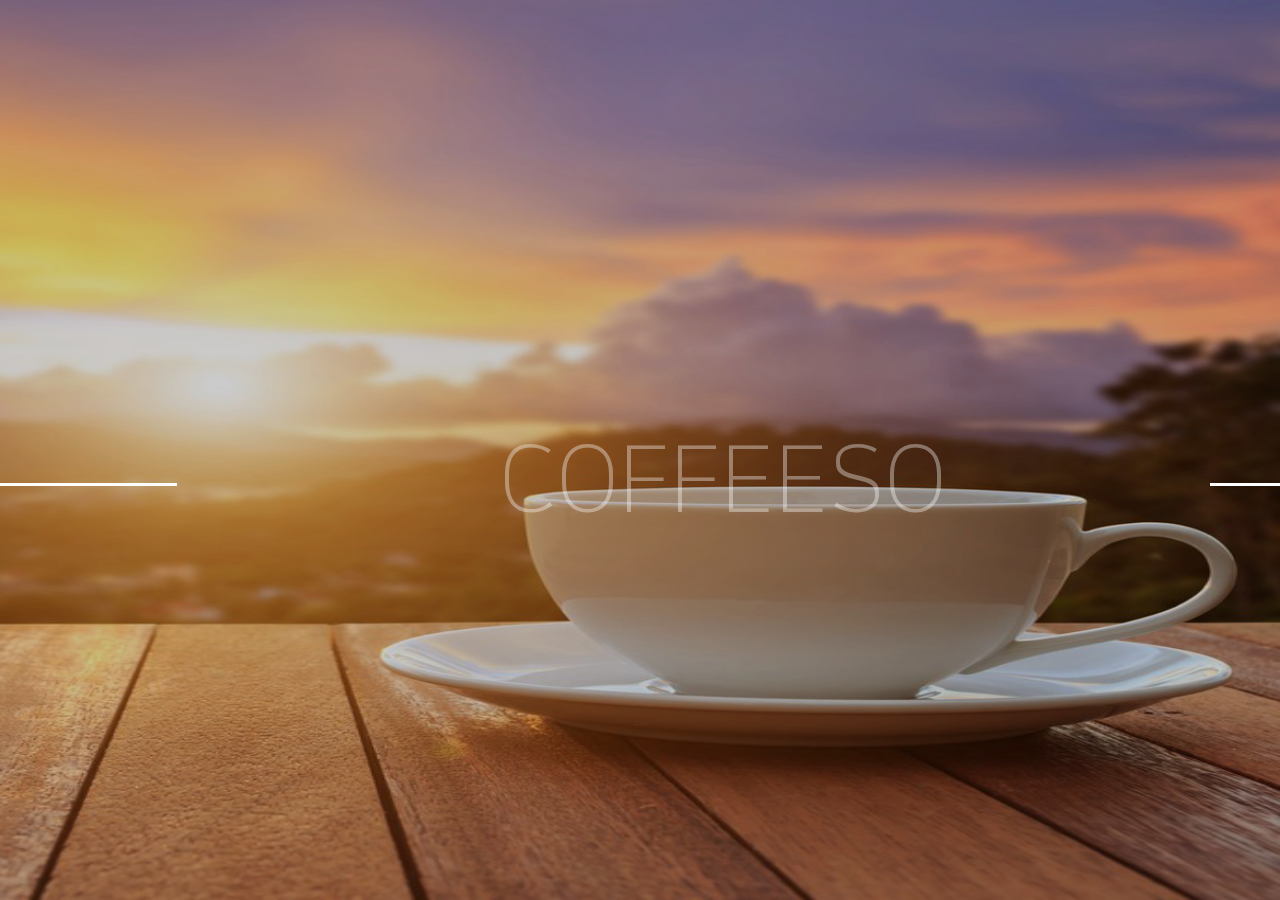
==== index.html @ 221e510b "COFFEESO & github 연습" ====
<!DOCTYPE html>
<html lang="ko">
	<head>
		<meta charset="UTF-8"/>
		<title>COFFEESO</title>
		<link rel="stylesheet" type="text/css" href="css/jquery.mobile-1.4.5.min.css" />
		<link rel="stylesheet" type="text/css" href="css/jquery-ui.css" />
		<link rel="stylesheet" type="text/css" href="css/common.css" />
		<link rel="stylesheet" type="text/css" href="css/index.css" />
		<script src="js/jquery-1.11.3.min.js"></script>
		<script src="js/jquery-ui.js"></script>
		<script src="js/jquery.mobile-1.4.5.min.js"></script>
		<script src="js/index.js"></script>
	</head>

	<!-- body 영역 시작 -->
	<body>
		<!-- wrap 영역 시작 -->
		<div class="wrap">
			<a href="main.html">
				<img src="images/index_resize.jpg" class="splashImg" alt="햇빛과 커피잔"/>
				<div class="cover"></div>

				<!-- contents 영역 시작 -->
				<div class="contents">
					<h1 class="header">COFFEESO</h1>
					<div class="line lLine"></div>
					<div class="line rLine"></div>
				</div>
				<!-- contents 영역 끝 -->
			</a>
		</div>
		<!-- wrap 영역 끝 -->

	</body>
	<!-- body 영역 끝 -->
</html>
---- css/common.css ----
@charset "utf-8";

@font-face{
	font-family:'NanumSquareB';
	src: url('fonts/nanumsquareb.eot');
	src: url('fonts/nanumsquareb.eot?#iefix') format('embedded-opentype'),
		 url('fonts/nanumsquareb.woff') format('woff');
}
@font-face{
	font-family:'NanumSquareR';
	src: url('fonts/NanumSquareR.eot');
	src: url('fonts/NanumSquareR.eot?#iefix') format('embedded-opentype'),
		 url('fonts/NanumSquareR.woff') format('woff');
}
@font-face{
	font-family:'NanumSquareL';
	src: url('fonts/NanumSquareL.eot');
	src: url('fonts/NanumSquareL.eot?#iefix') format('embedded-opentype'),
		 url('fonts/NanumSquareL.woff') format('woff'),
		 url('fonts/NanumSquareL.ttf') format('truetype');
}
*{
	margin: 0;
	padding: 0;
}
li{
	list-style: none;
}			
a{
	text-decoration: none;	
}
a:link{
	color: #fff;
}
.ui-content{
	padding: 0;
}
h1, h2, h3, h4, h5, h6, p, li{
	text-shadow: none;
}
---- css/index.css ----
@charset "utf-8";

.splashImg{ position: absolute; display: none;}
.cover{
	position: absolute;
	width: 100%;
	height: 100%;
	background-color: #000;
	opacity: 0.4;
}
.contents{
	position: absolute;
	top: 47%;
	width: 100%;
}
.header{
	font-family: 'NanumSquareL';
	font-weight: lighter;
	position: relative;
	top: 0;
	left: 39%;
	font-size: 5.8em;
	color: #fff;
	display: none;
}
.line{
	position: absolute;
	top: 50%;
	border-bottom: 3px solid #fff;
}
.lLine{	left: 0; }
.rLine{	right: 0;	}
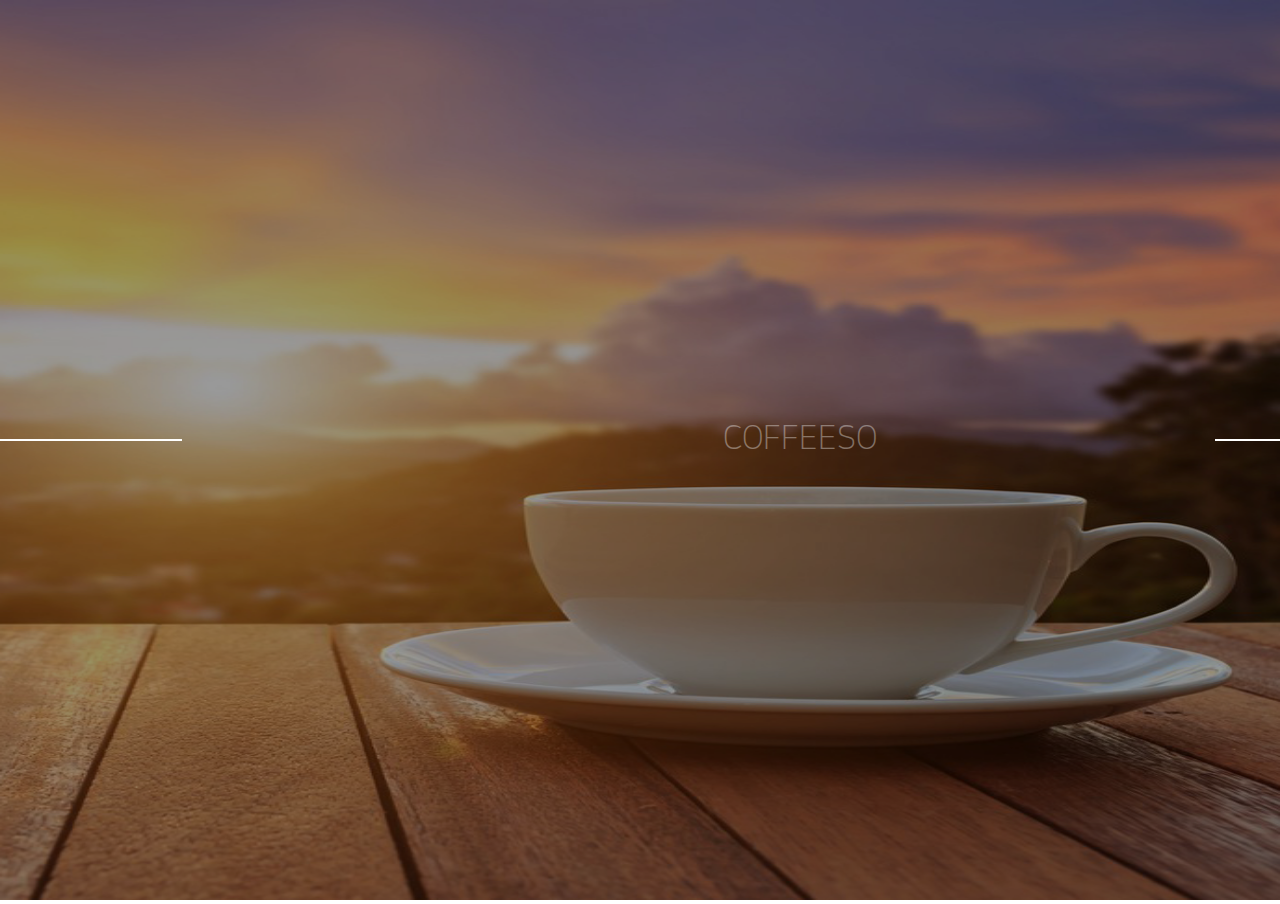
==== commit 7c9bf617: "COFFEESO 전면 수정보완" ====
--- a/index.html
+++ b/index.html
@@ -2,36 +2,45 @@
 <html lang="ko">
 	<head>
 		<meta charset="UTF-8"/>
+		<meta name="viewport" content="width=device-width, initial-scale=1.0" />
 		<title>COFFEESO</title>
-		<link rel="stylesheet" type="text/css" href="css/jquery.mobile-1.4.5.min.css" />
-		<link rel="stylesheet" type="text/css" href="css/jquery-ui.css" />
 		<link rel="stylesheet" type="text/css" href="css/common.css" />
 		<link rel="stylesheet" type="text/css" href="css/index.css" />
+		<link rel="stylesheet" type="text/css" href="css/jquery-ui.css" />
 		<script src="js/jquery-1.11.3.min.js"></script>
+		<script src="js/index.js"></script>
 		<script src="js/jquery-ui.js"></script>
-		<script src="js/jquery.mobile-1.4.5.min.js"></script>
-		<script src="js/index.js"></script>
+		<script>
+		var filter = "win16|win32|win64|macintel|mac|"; // PC일 경우 가능한 값
+			if( navigator.platform){
+				if( filter.indexOf(navigator.platform.toLowerCase())<0 ){
+
+				}else{
+					alert("COFFEESO는 모바일 버전을 위한 웹입니다. 모바일 접속 또는 개발자 도구(F12)의 Toggle Device Toolbar를 이용해주시기 바랍니다.");
+				}
+			}
+		</script>
 	</head>
 
 	<!-- body 영역 시작 -->
 	<body>
 		<!-- wrap 영역 시작 -->
 		<div class="wrap">
-			<a href="main.html">
-				<img src="images/index_resize.jpg" class="splashImg" alt="햇빛과 커피잔"/>
-				<div class="cover"></div>
+			<a href="main.html" class="go_main">
+				<div class="preview">
+					<div class="cover"><span class="blind">이미지 커버</span></div>
+					<img src="images/index_resize.jpg" class="bg_image" alt="커피 배경화면" />
 
-				<!-- contents 영역 시작 -->
-				<div class="contents">
-					<h1 class="header">COFFEESO</h1>
-					<div class="line lLine"></div>
-					<div class="line rLine"></div>
+					<div class="contents">
+						<!-- <div class="title"><h1 class="blind">COFFEESO</h1></div> -->
+						<h1 class="title">COFFEESO</h1>
+						<div class="line lLine"><div class="blind">왼쪽 선</div></div>
+						<div class="line rLine"><div class="blind">오른쪽 선</div></div>
+					</div>
 				</div>
-				<!-- contents 영역 끝 -->
 			</a>
 		</div>
 		<!-- wrap 영역 끝 -->
-
 	</body>
 	<!-- body 영역 끝 -->
 </html>
--- a/css/common.css
+++ b/css/common.css
@@ -7,34 +7,21 @@
 		 url('fonts/nanumsquareb.woff') format('woff');
 }
 @font-face{
-	font-family:'NanumSquareR';
-	src: url('fonts/NanumSquareR.eot');
-	src: url('fonts/NanumSquareR.eot?#iefix') format('embedded-opentype'),
-		 url('fonts/NanumSquareR.woff') format('woff');
-}
-@font-face{
 	font-family:'NanumSquareL';
 	src: url('fonts/NanumSquareL.eot');
 	src: url('fonts/NanumSquareL.eot?#iefix') format('embedded-opentype'),
 		 url('fonts/NanumSquareL.woff') format('woff'),
 		 url('fonts/NanumSquareL.ttf') format('truetype');
 }
-*{
+html, body, h1, h2, h3, h4, h5, h6, p, ol, ul, li, a, div{
 	margin: 0;
 	padding: 0;
+	font-size: 16px;
 }
 li{
 	list-style: none;
-}			
+}
 a{
-	text-decoration: none;	
+	text-decoration: none;
+	color: inherit;
 }
-a:link{
-	color: #fff;
-}
-.ui-content{
-	padding: 0;
-}
-h1, h2, h3, h4, h5, h6, p, li{
-	text-shadow: none;
-}
--- a/css/index.css
+++ b/css/index.css
@@ -1,32 +1,54 @@
 @charset "utf-8";
 
-.splashImg{ position: absolute; display: none;}
+.blind{
+	position: absolute;
+	width: 1px;
+	height: 1px;
+	clip: rect(0,0,0,0);
+	margin: -1px;
+	overflow: hidden;
+}
+html, body, .wrap, .go_main, .preview, .cover{
+	width: 100%;
+	height: 100%;
+}
+.go_main{
+	display: block;
+}
+.preview{
+	position: relative;
+}
 .cover{
 	position: absolute;
+	background-color: rgba(0,0,0,0.4);
+}
+.bg_image{
 	width: 100%;
 	height: 100%;
-	background-color: #000;
-	opacity: 0.4;
 }
 .contents{
 	position: absolute;
-	top: 47%;
+	top: 46%;
 	width: 100%;
 }
-.header{
+.title{
+	display: none;
+	position: relative;
+	left: 41%;
+	width: 43%;
+	line-height: 50px;
 	font-family: 'NanumSquareL';
 	font-weight: lighter;
-	position: relative;
-	top: 0;
-	left: 39%;
-	font-size: 5.8em;
+	font-size: 32px;
 	color: #fff;
-	display: none;
+	text-align: center;
+	/* background: url('../images/logo.png') no-repeat center / 100%; */
 }
 .line{
 	position: absolute;
 	top: 50%;
-	border-bottom: 3px solid #fff;
+	height: 2px;
+	background-color: #fff;
 }
 .lLine{	left: 0; }
-.rLine{	right: 0;	}
+.rLine{	right: 0; }
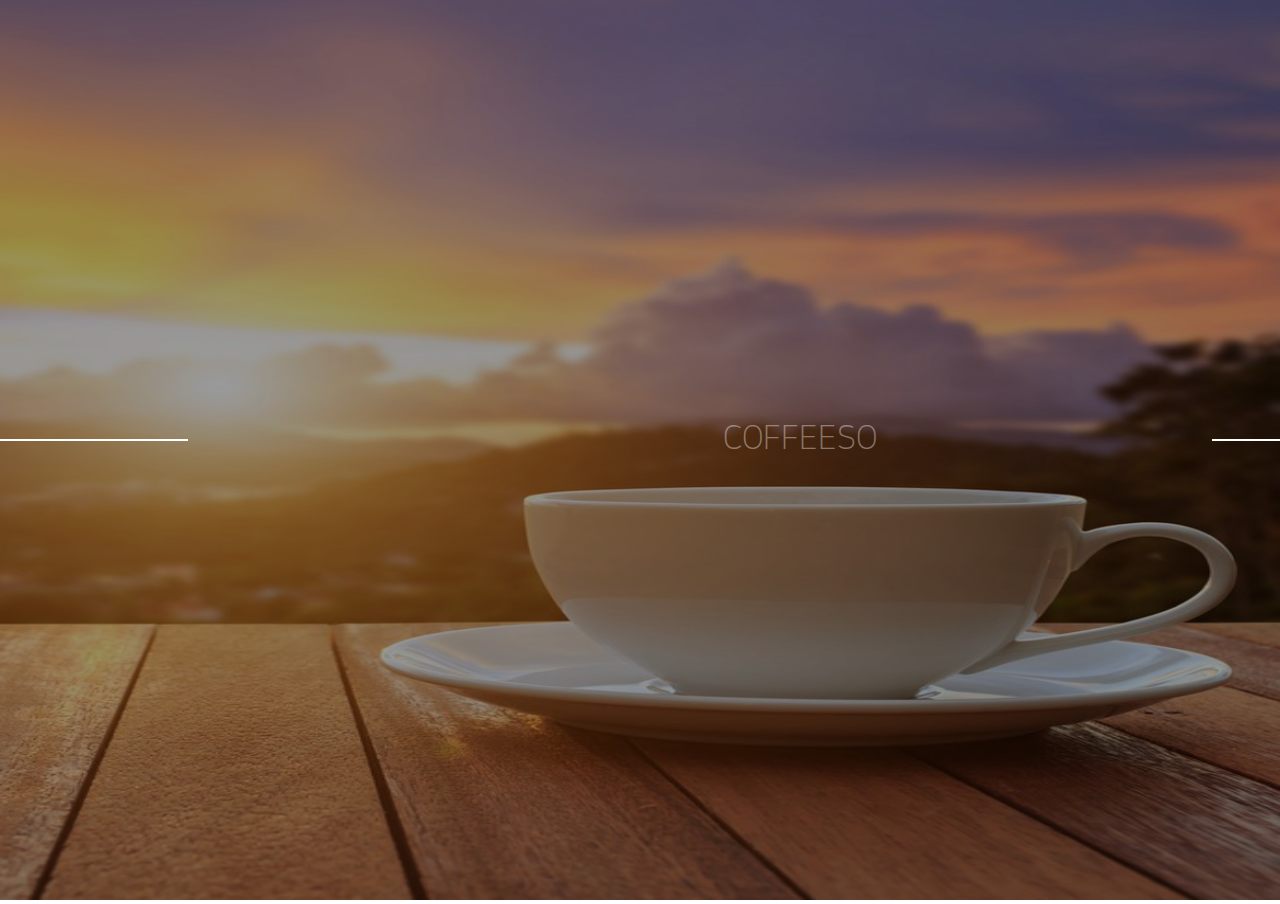
==== commit 383befe3: "불필요한 파일 및 이미지 삭제" ====
--- a/index.html
+++ b/index.html
@@ -18,7 +18,7 @@
 				}else{
 					alert("COFFEESO는 모바일 버전을 위한 웹입니다. 모바일 접속 또는 개발자 도구(F12)의 Toggle Device Toolbar를 이용해주시기 바랍니다.");
 				}
-			}
+			}yy
 		</script>
 	</head>
 
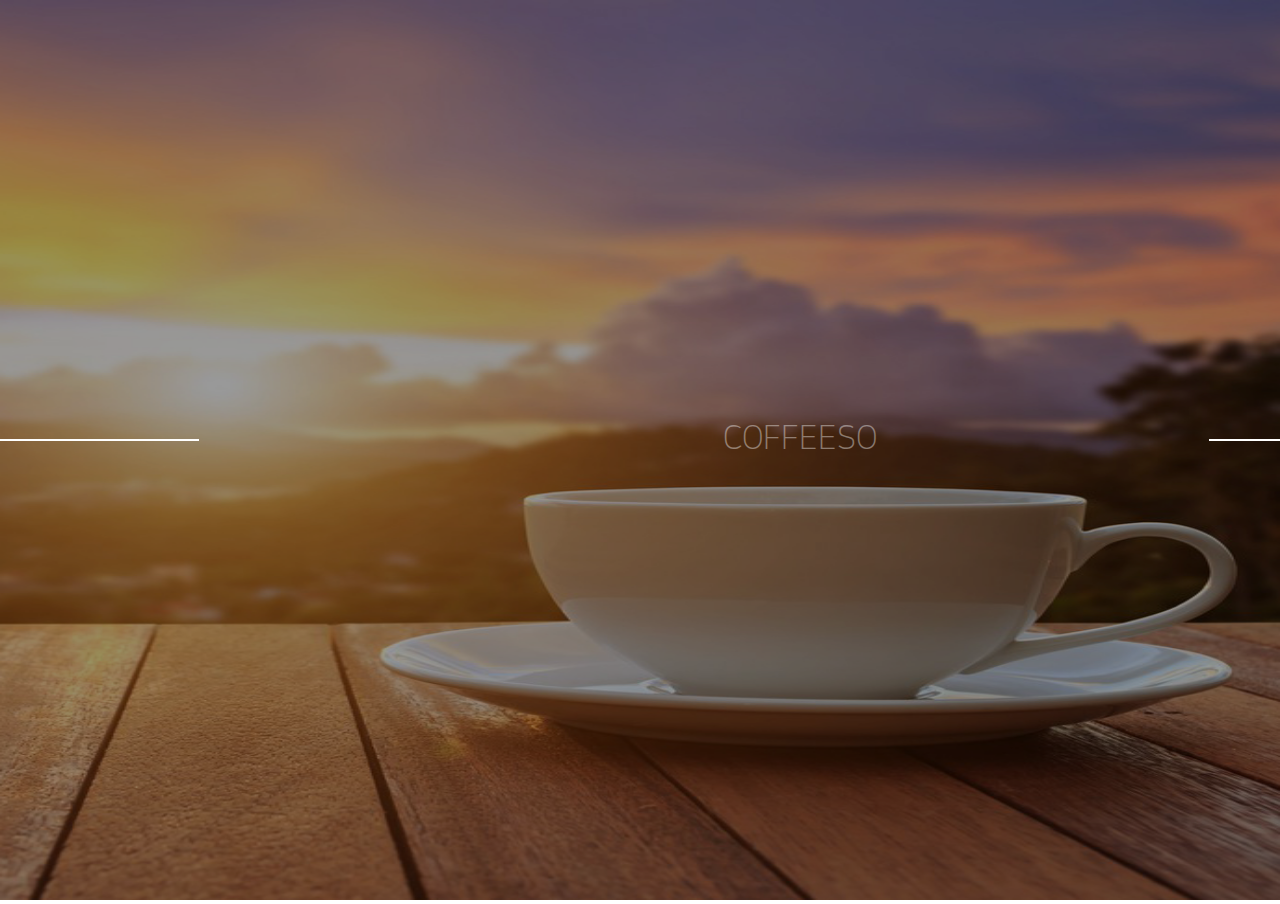
==== commit f7401e69: "최종본" ====
--- a/index.html
+++ b/index.html
@@ -4,6 +4,7 @@
 		<meta charset="UTF-8"/>
 		<meta name="viewport" content="width=device-width, initial-scale=1.0" />
 		<title>COFFEESO</title>
+		<link rel="shortcut icon" href="images/coffeeso_favicon.ico" />
 		<link rel="stylesheet" type="text/css" href="css/common.css" />
 		<link rel="stylesheet" type="text/css" href="css/index.css" />
 		<link rel="stylesheet" type="text/css" href="css/jquery-ui.css" />
@@ -11,14 +12,14 @@
 		<script src="js/index.js"></script>
 		<script src="js/jquery-ui.js"></script>
 		<script>
-		var filter = "win16|win32|win64|macintel|mac|"; // PC일 경우 가능한 값
-			if( navigator.platform){
-				if( filter.indexOf(navigator.platform.toLowerCase())<0 ){
-
-				}else{
-					alert("COFFEESO는 모바일 버전을 위한 웹입니다. 모바일 접속 또는 개발자 도구(F12)의 Toggle Device Toolbar를 이용해주시기 바랍니다.");
-				}
-			}yy
+		// var filter = "win16|win32|win64|macintel|mac|";
+		// 	if( navigator.platform){
+		// 		if( filter.indexOf(navigator.platform.toLowerCase())<0 ){
+		//
+		// 		}else{
+		// 			alert("COFFEESO는 모바일 버전을 위한 웹입니다. 모바일 접속 또는 개발자 도구(F12)의 Toggle Device Toolbar를 이용해주시기 바랍니다.");
+		// 		}
+		// 	}
 		</script>
 	</head>
 
